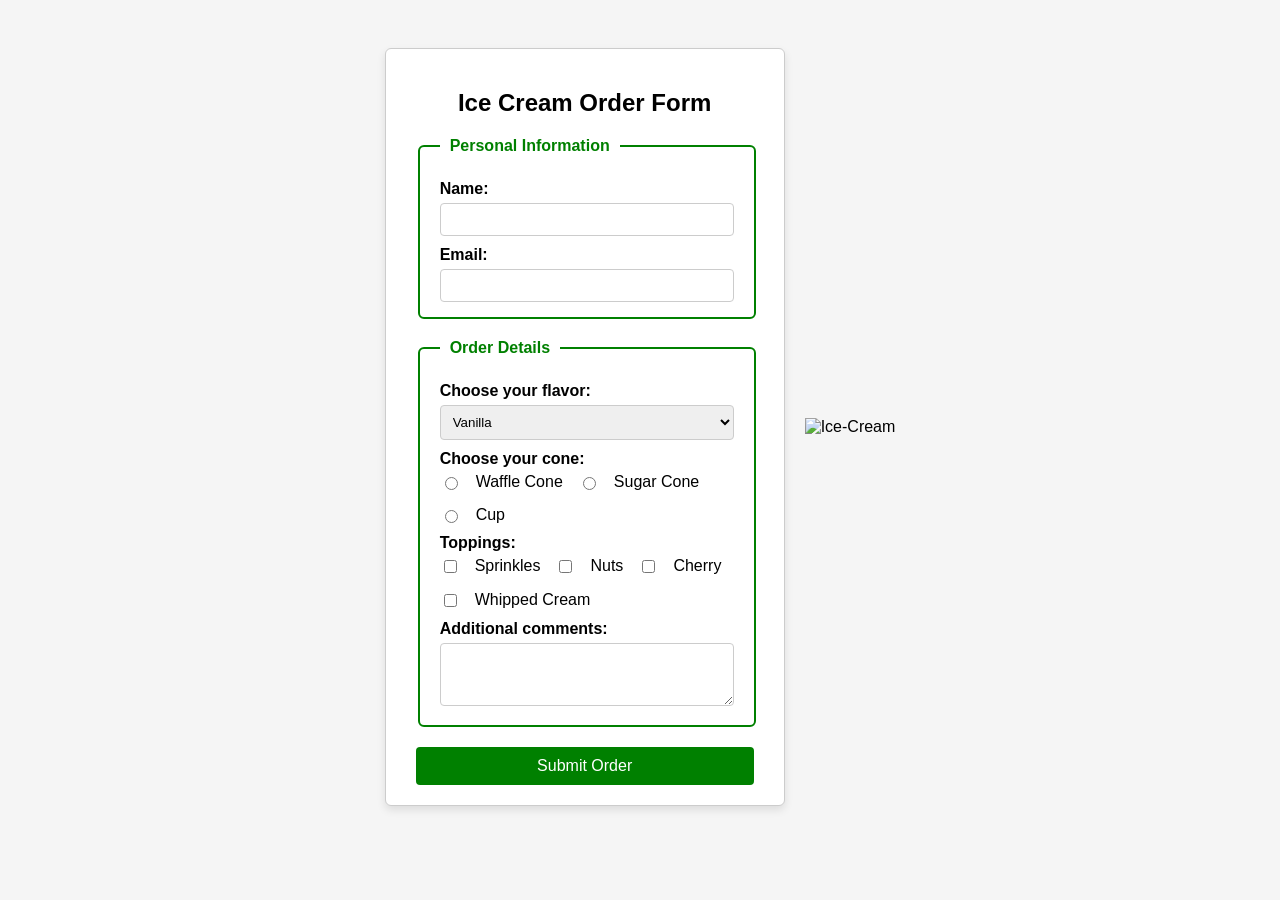
==== views/home.html @ db25e9b5 "Turned Ice Cream to node and pushed to github" ====
<!DOCTYPE html>
<html lang="en">
  <head>
    <meta charset="UTF-8" />
    <meta name="viewport" content="width=device-width, initial-scale=1.0" />
    <link rel="stylesheet" href="/public/styles.css" />
    <!-- Favicon -->
    <link rel="icon" href="images/smiley-icecream.jpg" />
    <title>Ice Cream Order Form</title>
  </head>
  <body>
    <div class="container">
      <form>
        <h2>Ice Cream Order Form</h2>

        <!-- Personal Information -->
        <fieldset>
          <legend>Personal Information</legend>

          <label for="name">Name:</label>
          <input type="text" id="name" name="name" />

          <label for="email">Email:</label>
          <input type="text" id="email" name="email" />
        </fieldset>

        <!-- Order Details -->
        <fieldset>
          <legend>Order Details</legend>
          <label for="flavor">Choose your flavor:</label>
          <select id="flavor" name="flavor">
            <option>Vanilla</option>
            <option>Chocolate</option>
            <option>Strawberry</option>
            <option>Mint</option>
          </select>

          <!-- Choose Your Cone -->
          <label>Choose your cone:</label>
          <div class="options">
            <input type="radio" id="waffle" name="cone" value="Waffle Cone" />
            <label for="waffle">Waffle Cone</label>
            <input type="radio" id="sugar" name="cone" value="Sugar Cone" />
            <label for="sugar">Sugar Cone</label>
            <input type="radio" id="cup" name="cone" value="Cup" />
            <label for="cup">Cup</label>
          </div>

          <!-- Toppings -->
          <label>Toppings:</label>
          <div class="options">
            <input
              type="checkbox"
              id="sprinkles"
              name="toppings"
              value="Sprinkles"
            />
            <label for="sprinkles">Sprinkles</label>
            <input type="checkbox" id="nuts" name="toppings" value="Nuts" />
            <label for="nuts">Nuts</label>
            <input type="checkbox" id="cherry" name="toppings" value="Cherry" />
            <label for="cherry">Cherry</label>
            <input
              type="checkbox"
              id="whippedcream"
              name="toppings"
              value="Whipped Cream"
            />
            <label for="whippedcream">Whipped Cream</label>
          </div>

          <label for="comments">Additional comments:</label>
          <textarea id="comments" name="comments" rows="3"></textarea>
        </fieldset>

        <button type="submit">Submit Order</button>
      </form>

      <!-- Ice Cream Image -->
      <img src="images/anime-icecream.jpg" alt="Ice-Cream" />
    </div>
  </body>
</html>
---- public/styles.css ----
/* Global box-sizing and font */
* {
  box-sizing: border-box;
}

body {
  font-family: Arial, Helvetica, sans-serif; /* Sets font globally */
  background-color: #f5f5f5; /* Light gray background */
  display: flex; /* Center container horizontally */
  justify-content: center;
  padding: 40px;
}

/* Container holding form and image */
.container {
  display: flex;
  align-items: flex-start; /* Align top of form and image */
  gap: 20px; /* Space between form and image */
  flex-wrap: wrap; /* Allows wrapping on small screens */
}

/* Form styling */
form {
  background: white;
  border: 1px solid #ccc;
  border-radius: 6px;
  padding: 20px 30px;
  max-width: 400px;
  width: 100%;
  box-shadow: 0 4px 8px rgba(0,0,0,0.1);
}

/* Form title */
h2 {
  text-align: center;
  color: black;
  margin-bottom: 20px;
}

/* Labels */
label {
  display: block;       /* Stack above input */
  margin: 10px 0 5px;
  font-weight: bold;
}

/* Inputs, selects, textareas */
input[type="text"],
input[type="email"],
select,
textarea {
  width: 100%;
  padding: 8px;
  border: 1px solid #ccc;
  border-radius: 4px;
}

/* Fieldset sections */
fieldset {
  border: 2px solid green;
  border-radius: 6px;
  padding: 15px 20px;
  margin-top: 20px;
  width: 100%;
}

/* Legend styling */
legend {
  font-weight: bold;
  color: green;
  padding: 0 10px;
}

/* Horizontal radio/checkbox options */
.options {
  display: flex;
  gap: 15px;
  margin: 5px 0;
  flex-wrap: wrap; 
}

.options label {
  display: flex;
  align-items: center;
  gap: 5px;
  margin: 0;
  font-weight: normal;
}

/* Submit button */
button {
  display: block;
  width: 100%;
  padding: 10px;
  margin-top: 20px;
  background-color: green;
  color: white;
  border: none;
  border-radius: 4px;
  cursor: pointer;
  font-size: 16px;
}

button:hover {
  background-color: darkgreen;
}

/* Image next to form */
img {
  max-width: 150px; /* limit width */
  height: auto;
  align-self: center; /* vertically center relative to form */
}
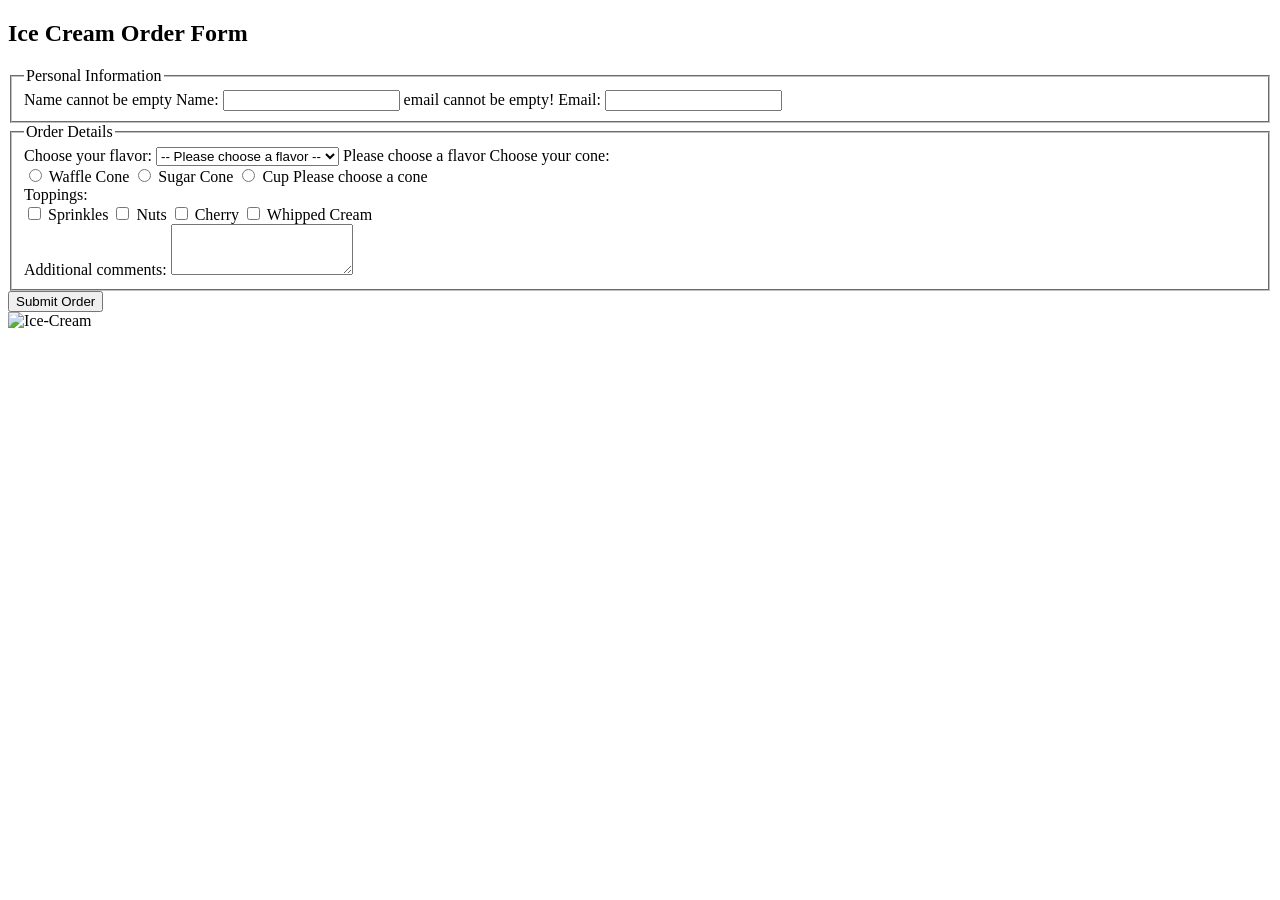
==== commit ef09617e: "Finished the js for IceCream. Added to digital ocean." ====
--- a/views/home.html
+++ b/views/home.html
@@ -3,23 +3,26 @@
   <head>
     <meta charset="UTF-8" />
     <meta name="viewport" content="width=device-width, initial-scale=1.0" />
-    <link rel="stylesheet" href="/public/styles.css" />
+    <link rel="stylesheet" href="styles.css" />
     <!-- Favicon -->
     <link rel="icon" href="images/smiley-icecream.jpg" />
     <title>Ice Cream Order Form</title>
+    <script src="js/ice-cream.js" defer></script>
   </head>
   <body>
     <div class="container">
-      <form>
+      <form id="ice-cream-form" action="#" method="get">
         <h2>Ice Cream Order Form</h2>
 
         <!-- Personal Information -->
         <fieldset>
           <legend>Personal Information</legend>
 
+          <span id="err-name" class="error">Name cannot be empty</span>
           <label for="name">Name:</label>
           <input type="text" id="name" name="name" />
 
+          <span id="err-email" class="error">email cannot be empty!</span>
           <label for="email">Email:</label>
           <input type="text" id="email" name="email" />
         </fieldset>
@@ -29,11 +32,15 @@
           <legend>Order Details</legend>
           <label for="flavor">Choose your flavor:</label>
           <select id="flavor" name="flavor">
+            <option value="none" selected disabled>
+              -- Please choose a flavor --
+            </option>
             <option>Vanilla</option>
             <option>Chocolate</option>
             <option>Strawberry</option>
             <option>Mint</option>
           </select>
+          <span id="err-flavor" class="error">Please choose a flavor</span>
 
           <!-- Choose Your Cone -->
           <label>Choose your cone:</label>
@@ -44,6 +51,7 @@
             <label for="sugar">Sugar Cone</label>
             <input type="radio" id="cup" name="cone" value="Cup" />
             <label for="cup">Cup</label>
+            <span id="err-method" class="error">Please choose a cone </span>
           </div>
 
           <!-- Toppings -->
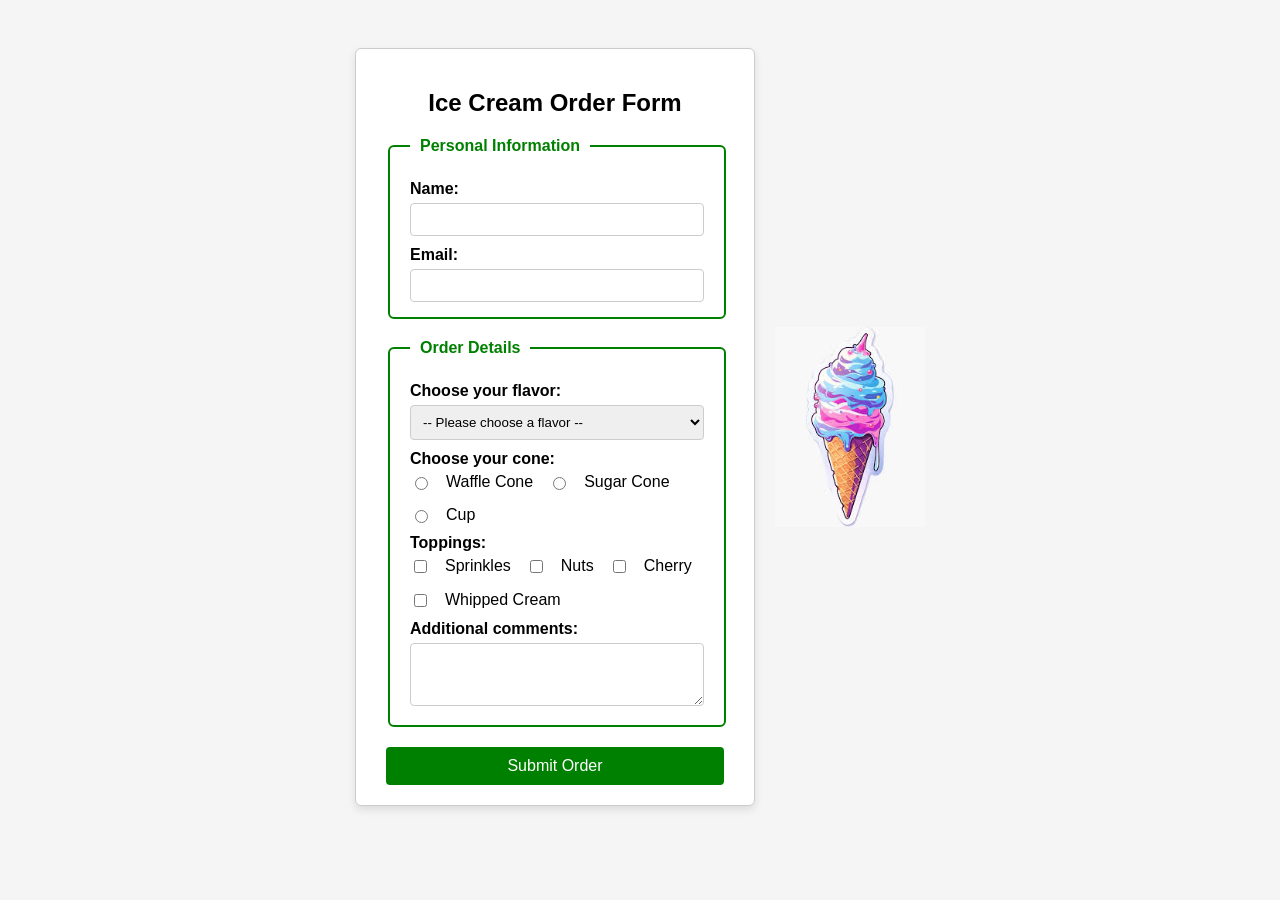
==== commit fab30fb8: "fixed the hierarchy of a couple folders and corrected the html/css" ====
--- a/views/home.html
+++ b/views/home.html
@@ -3,9 +3,9 @@
   <head>
     <meta charset="UTF-8" />
     <meta name="viewport" content="width=device-width, initial-scale=1.0" />
-    <link rel="stylesheet" href="styles.css" />
+    <link rel="stylesheet" href="/public/styles/styles.css" />
     <!-- Favicon -->
-    <link rel="icon" href="images/smiley-icecream.jpg" />
+    <link rel="icon" href="/public/images/smiley-icecream.jpg" />
     <title>Ice Cream Order Form</title>
     <script src="js/ice-cream.js" defer></script>
   </head>
@@ -85,7 +85,7 @@
       </form>
 
       <!-- Ice Cream Image -->
-      <img src="images/anime-icecream.jpg" alt="Ice-Cream" />
+      <img src="/public/images/anime-icecream.jpg" alt="Ice-Cream" />
     </div>
   </body>
 </html>
--- a/public/styles/styles.css
+++ b/public/styles/styles.css
@@ -0,0 +1,118 @@
+/* Global box-sizing and font */
+* {
+  box-sizing: border-box;
+}
+
+body {
+  font-family: Arial, Helvetica, sans-serif; /* Sets font globally */
+  background-color: #f5f5f5; /* Light gray background */
+  display: flex; /* Center container horizontally */
+  justify-content: center;
+  padding: 40px;
+}
+
+/* Container holding form and image */
+.container {
+  display: flex;
+  align-items: flex-start; /* Align top of form and image */
+  gap: 20px; /* Space between form and image */
+  flex-wrap: wrap; /* Allows wrapping on small screens */
+}
+
+/* Form styling */
+form {
+  background: white;
+  border: 1px solid #ccc;
+  border-radius: 6px;
+  padding: 20px 30px;
+  max-width: 400px;
+  width: 100%;
+  box-shadow: 0 4px 8px rgba(0, 0, 0, 0.1);
+}
+
+/* Form title */
+h2 {
+  text-align: center;
+  color: black;
+  margin-bottom: 20px;
+}
+
+/* Labels */
+label {
+  display: block; /* Stack above input */
+  margin: 10px 0 5px;
+  font-weight: bold;
+}
+
+/* Inputs, selects, textareas */
+input[type="text"],
+input[type="email"],
+select,
+textarea {
+  width: 100%;
+  padding: 8px;
+  border: 1px solid #ccc;
+  border-radius: 4px;
+}
+
+/* Fieldset sections */
+fieldset {
+  border: 2px solid green;
+  border-radius: 6px;
+  padding: 15px 20px;
+  margin-top: 20px;
+  width: 100%;
+}
+
+/* Legend styling */
+legend {
+  font-weight: bold;
+  color: green;
+  padding: 0 10px;
+}
+
+/* Horizontal radio/checkbox options */
+.options {
+  display: flex;
+  gap: 15px;
+  margin: 5px 0;
+  flex-wrap: wrap;
+}
+
+.options label {
+  display: flex;
+  align-items: center;
+  gap: 5px;
+  margin: 0;
+  font-weight: normal;
+}
+
+/* Submit button */
+button {
+  display: block;
+  width: 100%;
+  padding: 10px;
+  margin-top: 20px;
+  background-color: green;
+  color: white;
+  border: none;
+  border-radius: 4px;
+  cursor: pointer;
+  font-size: 16px;
+}
+
+button:hover {
+  background-color: darkgreen;
+}
+
+.error {
+  color: darkred;
+  display: none;
+}
+
+/* Image next to form */
+img {
+  max-width: 150px; /* limit width */
+  height: auto;
+  align-self: center; /* vertically center relative to form */
+}
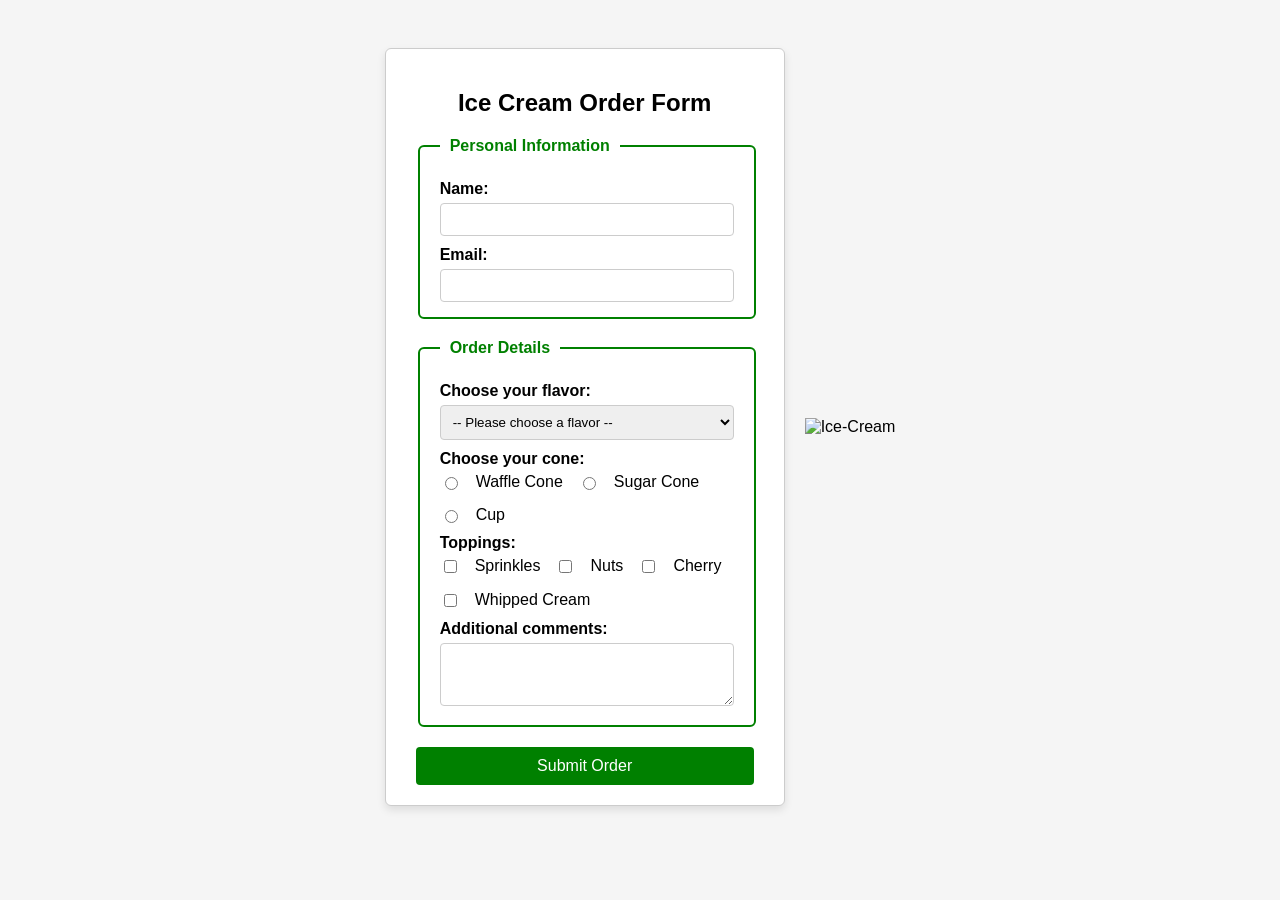
==== commit 1fd716dc: "Fixed html and css again. Wont show on digital ocean" ====
--- a/views/home.html
+++ b/views/home.html
@@ -5,7 +5,7 @@
     <meta name="viewport" content="width=device-width, initial-scale=1.0" />
     <link rel="stylesheet" href="/public/styles/styles.css" />
     <!-- Favicon -->
-    <link rel="icon" href="/public/images/smiley-icecream.jpg" />
+    <link rel="icon" href="images/smiley-icecream.jpg" />
     <title>Ice Cream Order Form</title>
     <script src="js/ice-cream.js" defer></script>
   </head>
@@ -85,7 +85,7 @@
       </form>
 
       <!-- Ice Cream Image -->
-      <img src="/public/images/anime-icecream.jpg" alt="Ice-Cream" />
+      <img src="images/anime-icecream.jpg" alt="Ice-Cream" />
     </div>
   </body>
 </html>
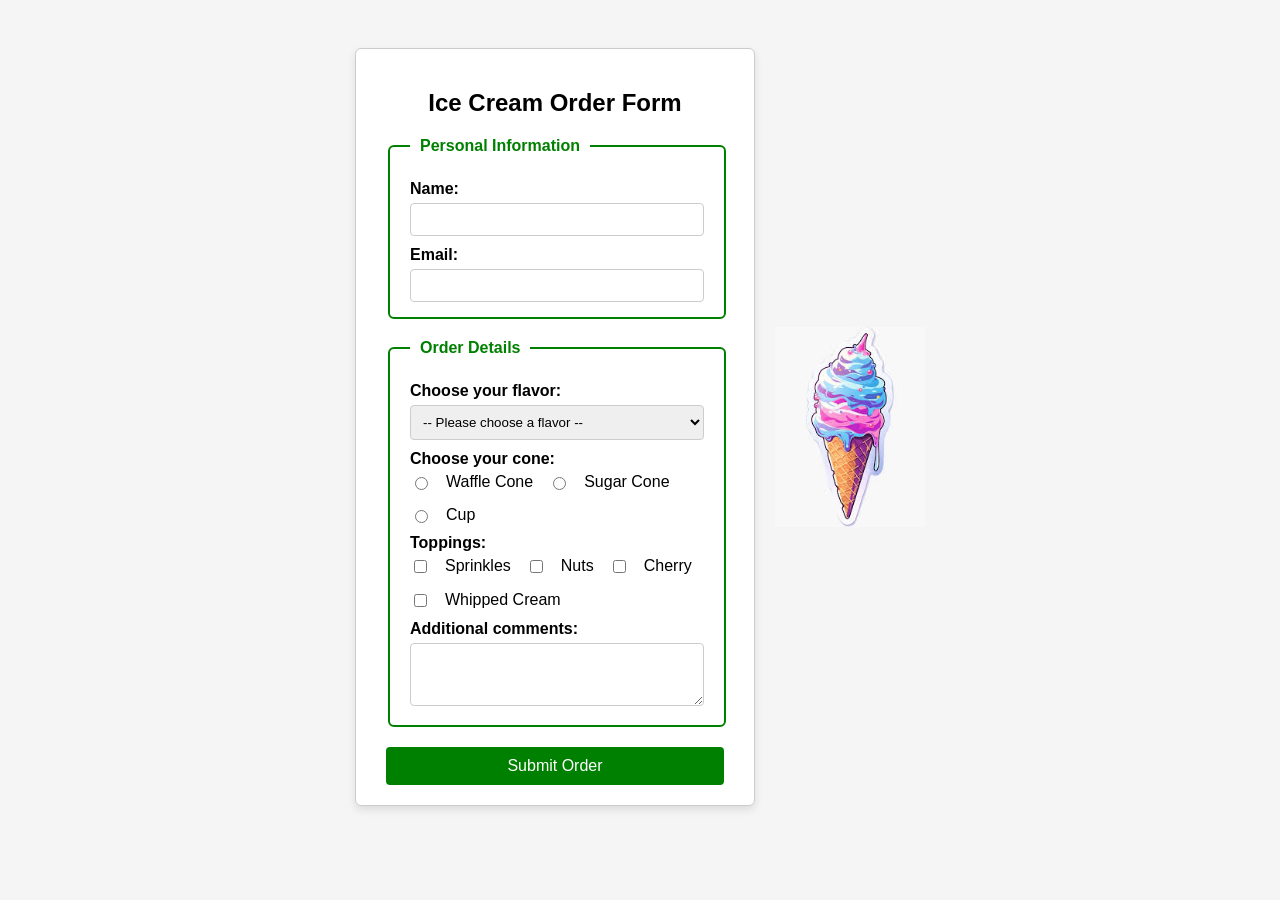
==== commit ca568382: "Corrected the html js and css again" ====
--- a/views/home.html
+++ b/views/home.html
@@ -5,9 +5,9 @@
     <meta name="viewport" content="width=device-width, initial-scale=1.0" />
     <link rel="stylesheet" href="/public/styles/styles.css" />
     <!-- Favicon -->
-    <link rel="icon" href="images/smiley-icecream.jpg" />
+    <link rel="icon" href="/images/smiley-icecream.jpg" />
     <title>Ice Cream Order Form</title>
-    <script src="js/ice-cream.js" defer></script>
+    <script src="/public/js/ice-cream.js" defer></script>
   </head>
   <body>
     <div class="container">
@@ -85,7 +85,7 @@
       </form>
 
       <!-- Ice Cream Image -->
-      <img src="images/anime-icecream.jpg" alt="Ice-Cream" />
+      <img src="/public/images/anime-icecream.jpg" alt="Ice-Cream" />
     </div>
   </body>
 </html>
